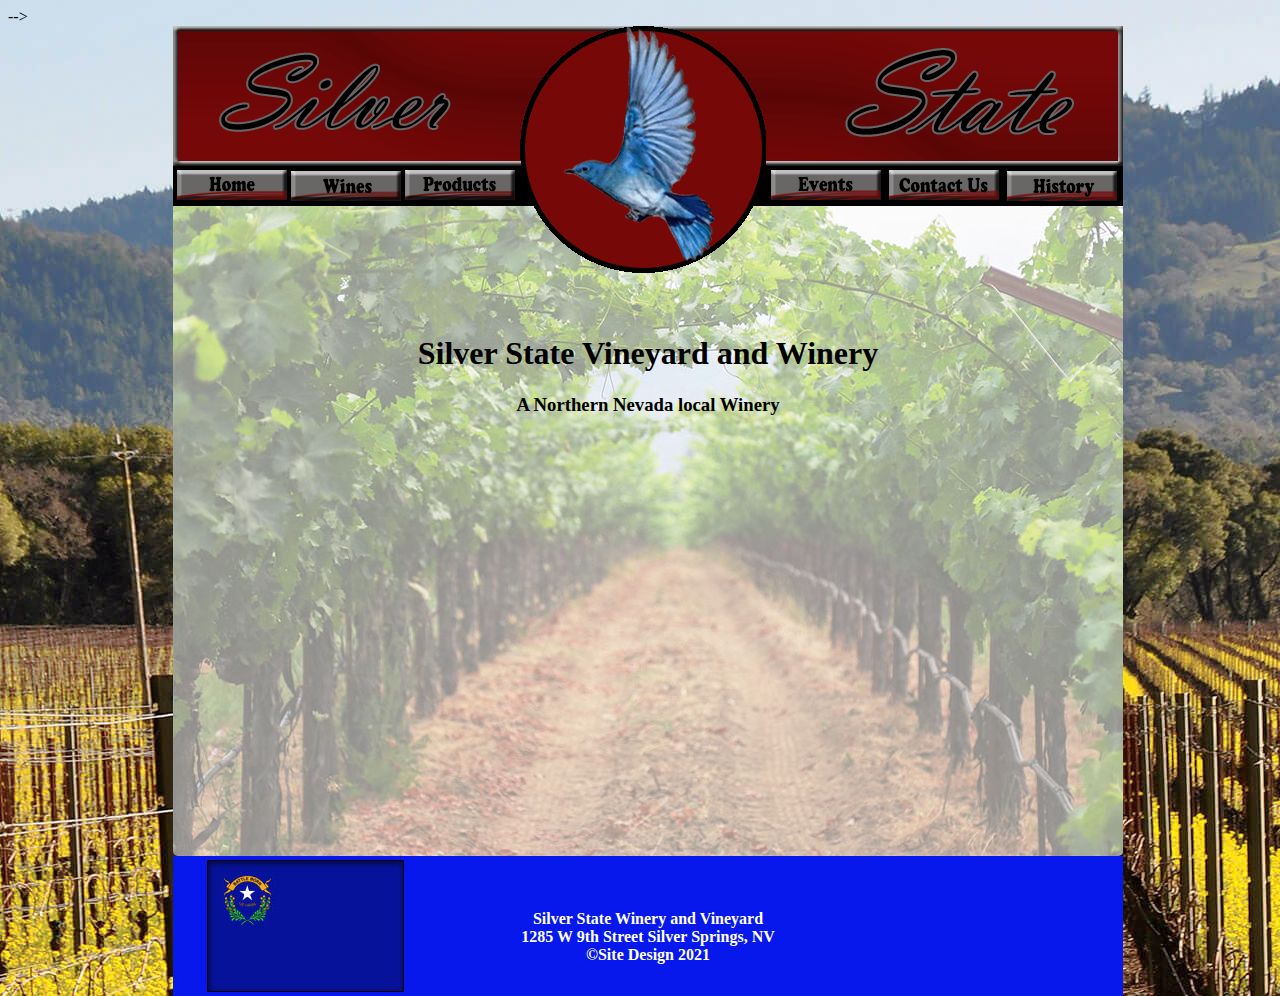
==== index.html @ 9f0d0cf4 "try again" ====
<!-- <!DOCTYPE html>   <!-- this is a comment --> -->

		<html>
			<head>
				<title>Silver State</title>
				<meta charset="UTF-8">
				<meta name="viewport" content="width=device-width, initial-scale=1.0">
				<link href="styles.css" rel="stylesheet" type="text/css">
				<meta name="keywords"content="nevada vineyard, nevada winery, silver state winery, silver state vineyard, 
				silver state winery and vineyard, nevada wine, local nevada winery, local nevada vineyard, reno wine, 
				reno vineyard"/>
				<meta name="description"content="Siver State Vineyard and Winery is a local Nevadan vineyard located in Silver Springs, NV"/>
			</head>
		<script>
		function myFunction() {
			document.getElementById("myDropdown").classList.toggle("show");
		}
		window.onclick = function(event) {
		  if (!event.target.matches('.dropbtn')) {

			var dropdowns = document.getElementsByClassName("dropdown-content");
			var i;
			for (i = 0; i < dropdowns.length; i++) {
			  var openDropdown = dropdowns[i];
			  if (openDropdown.classList.contains('show')) {
				openDropdown.classList.remove('show');
			  }
			}
		  } 
		}
		function myFunction2() {
			document.getElementById("myDropdown2").classList.toggle("show2");
		}
		window.onclick = function(event) {
		  if (!event.target.matches('.dropbtn2')) {

			var dropdowns = document.getElementsByClassName("dropdown2-content");
			var i;
			for (i = 0; i < dropdowns.length; i++) {
			  var openDropdown = dropdowns[i];
			  if (openDropdown.classList.contains('show2')) {
				openDropdown.classList.remove('show2');
			  }
			}
		  } 
		}
		</script>
			<body>
			<div id="container"> 
			<script src="https://apps.elfsight.com/p/platform.js" defer></script>
<div class="elfsight-app-67364f62-e92f-44e7-b261-898cb2d90eb6"></div>
			<div id="banner">
							<div id="logo">
							<img src="img/logo.gif" alt="logo">
							<!--End Logo-->
							</div>
				</div>

		<div id="links">
		<br /><br /><br />
		&nbsp;<a href="index.html" id="tab-1"></a>
			<div class="dropdown">
	<button onclick="myFunction()" class="dropbtn" id="button"></button>
	  <div id="myDropdown" class="dropdown-content">
			<a href="services.html">Services</a>
			<a href="location.html">Location</a>
			<a href="nearby.html">Near By</a>
			<a href="wineClub.html">Wine Club</a>
		  </div>
		</div>
				<a href="products.html" id="tab-2"></a>&nbsp;&nbsp;&nbsp;&nbsp;&nbsp;&nbsp;&nbsp;&nbsp;&nbsp;&nbsp;&nbsp;&nbsp;&nbsp;&nbsp;&nbsp;&nbsp;&nbsp;&nbsp;&nbsp;&nbsp;&nbsp;&nbsp;&nbsp;&nbsp;&nbsp;&nbsp;&nbsp;&nbsp;&nbsp;&nbsp;&nbsp;&nbsp;&nbsp;&nbsp;&nbsp;&nbsp;&nbsp;&nbsp;&nbsp;&nbsp;&nbsp;&nbsp;&nbsp;&nbsp;&nbsp;&nbsp;&nbsp;&nbsp;&nbsp;&nbsp;&nbsp;&nbsp;&nbsp;&nbsp;&nbsp;&nbsp;&nbsp;&nbsp;&nbsp;&nbsp;&nbsp;&nbsp;
				&nbsp;<a href="events.html" id="tab-3"></a>&nbsp;
				<a href="contact.html" id="tab-4"></a>&nbsp;
						<div class="dropdown">
		<button onclick="myFunction2()" class="dropbtn2" id="button2"></button>
		  <div id="myDropdown2" class="dropdown2-content">
			<a href="vineyard.html">VineYard</a>
			<a href="nevada.html">Nevada</a>
			<a href="prospector.html">Prospector</a>
		  </div>
		</div>
				<!--End links-->
							</div>      
				<div id="body">
				<div id ="main">
				<br /><br /><br /><br /><br />&nbsp;&nbsp;&nbsp;&nbsp;&nbsp;&nbsp;&nbsp;
				<center><b><h1>Silver State Vineyard and Winery</h1>
				<h3>A Northern Nevada local Winery</h3>
				<br />
				
				<!--End main-->
				</div>
				   
				 <!--End body-->
				</div>
				<div id="footer"><br /><br /><br />
				<center>Silver State Winery and Vineyard<br>1285 W 9th Street Silver Springs, NV<br>©Site Design 2021</center>
				 <!--End footer-->
				 </div>
				 <!--End Container-->
				</div>
			</body>
		</html>
---- styles.css ----
body {
			background-image: url(img/vineScean.jpg);
			background-attachment: fixed;
			background-repeat: no-repeat;
			/* Set rules to fill background */
			min-height: 100%;
			min-width: 1024px;
				
			/* Set up proportionate scaling */
			width: 100%;
			height: auto;
				 
		}	
	   
	#container {
		width:950px;
		height:650px;
		margin-right:auto;
		margin-left:auto;
		}  
		
	#banner {
		z-index: 1;
		position:absolute;
		width:950px;
		height:140px;
		background-image: url(img/banner.gif);
		color: white;
		text-align: left;
		}
		
	#logo{
		z-index: 2;
		position:absolute;
		text-align: center;
		padding-left:347px;
		
	}

	#body {
		border-top:180px solid black;
		width:950px;
		height:650px;
		border-radius: 5px;
		background-image:url(img/vineArchWhite.jpg);
		}
	#main{
		clear: both;
		float: left;
		width:950px;
		height:650px;
		}
	#footer {
		width:950px;
		height:140px;
		color:white;
		background-image: url(img/footer.jpg);
		}

	#links {
		z-index: 3;
			position:absolute;
		padding-top: 90px;
		padding-bottom: 4px;
		width:950px;
		text-decoration:none;
		}
	h3.events{
		padding-left: 20%;
	}
	p.events{
		padding-left: 25%;
	}
	hr {
		border: 1px solid black;
	}
	hr.year {
		width: 80%;
	}
	hr.month {
		width: 60%;
	}
	table, th, td {
		border-collapse: collapse;
	}
	th, td {

		padding: 5px;
		text-align: center;    
	}
	th {
		background-color: black;
		color: white;
	}
	.noborders {
			border:0 solid blue;
		}
		

	a:link {
		background-color: #000000;
		color: #fff;
		text-decoration:none;
	}
	a:visited {
		background-color: #033657;
		color: #fff;
		text-decoration:none;
	}
	a:hover {
		cursor: pointer;
		color: #fff;
		text-decoration:none;
		background-color: lightgray;
	}
	a:active {
		background-color: #033657;
		color: #7a8ef0;
		text-decoration:none;
	}

	a#tab-1:link {
	 width: 110px;
	 height:30px;
	 display:inline-block;
	 background:transparent url(img/home.gif) center top no-repeat;
	}
	a#tab-2:link {
		 width: 110px;
	 height:30px;
	 display:inline-block;
		background-image: url(img/results.gif);
	}
	a#tab-3:link { width: 110px;
	 height:30px;
	 display:inline-block;
		background-image: url(img/registration.gif);
	}
	a#tab-4:link {
		 width: 110px;
	 height:30px;
	 display:inline-block;
		background-image: url(img/contact.gif);
	}
	a#tab-1:hover {
		background-image: url(img/homeinvert.gif);
	}
	a#tab-2:hover {
		background-image: url(img/resultsinvert.gif);
	}
	a#tab-3:hover {
		background-image: url(img/regestrationinvert.gif);
	}
	a#tab-4:hover {
		background-image: url(img/contactinvert.gif);
	}
	#button {
		width: 110px;
		height:30px;
		display:inline-block;
		background-image: url(img/details.gif);
	}

	#button2 {
		width: 110px;
		height:30px;
		display:inline-block;
		background-image: url(img/photos.gif);
	}

	#button:hover {
		background-image: url(img/detailsinvert.gif);
	}

	#button2:hover {
		background-image: url(img/photosinvert.gif);
	}

	input[type=submit] {
		width: 70%;
		background-color: #4CAF50;
		color: white;
		padding: 14px 20px;
		margin: 8px 0;
		border: none;
		border-radius: 4px;
		cursor: pointer;
	}

	input[type=submit]:hover {
		background-color: #45a049;
	}

	.dropbtn {
		background-color: #033657;
		color: white;
		border: none;
		cursor: pointer;
	}

	.dropbtn:hover, .dropbtn:focus {
		background-color: lightgray;
	}

	.dropdown {
		position: relative;
		display: inline-block;
	}

	.dropdown-content {
		display: none;
		position: absolute;
		background-color: #f1f1f1;
		min-width: 160px;
		overflow: auto;
		box-shadow: 0px 8px 16px 0px rgba(0,0,0,0.2);
		z-index: 1;
	}

	.dropdown-content a {
		color: white;
		padding: 12px 16px;
		text-decoration: none;
		display: block;
	}

	.dropdown a:hover {background-color: #ddd}

	.show {display:block;}
	
	.dropbtn2 {
		background-color: #033657;
		color: white;
		border: none;
		cursor: pointer;
	}

	.dropbtn2:hover, .dropbtn:focus {
		background-color: lightgray;
	}

	.dropdown2 {
		position: relative;
		display: inline-block;
	}

	.dropdown2-content {
		display: none;
		position: absolute;
		background-color: #f1f1f1;
		min-width: 160px;
		overflow: auto;
		box-shadow: 0px 8px 16px 0px rgba(0,0,0,0.2);
		z-index: 1;
	}

	.dropdown2-content a {
		color: white;
		padding: 12px 16px;
		text-decoration: none;
		display: block;
	}

	.dropdown2 a:hover {background-color: #ddd}

	.show2 {display:block;}
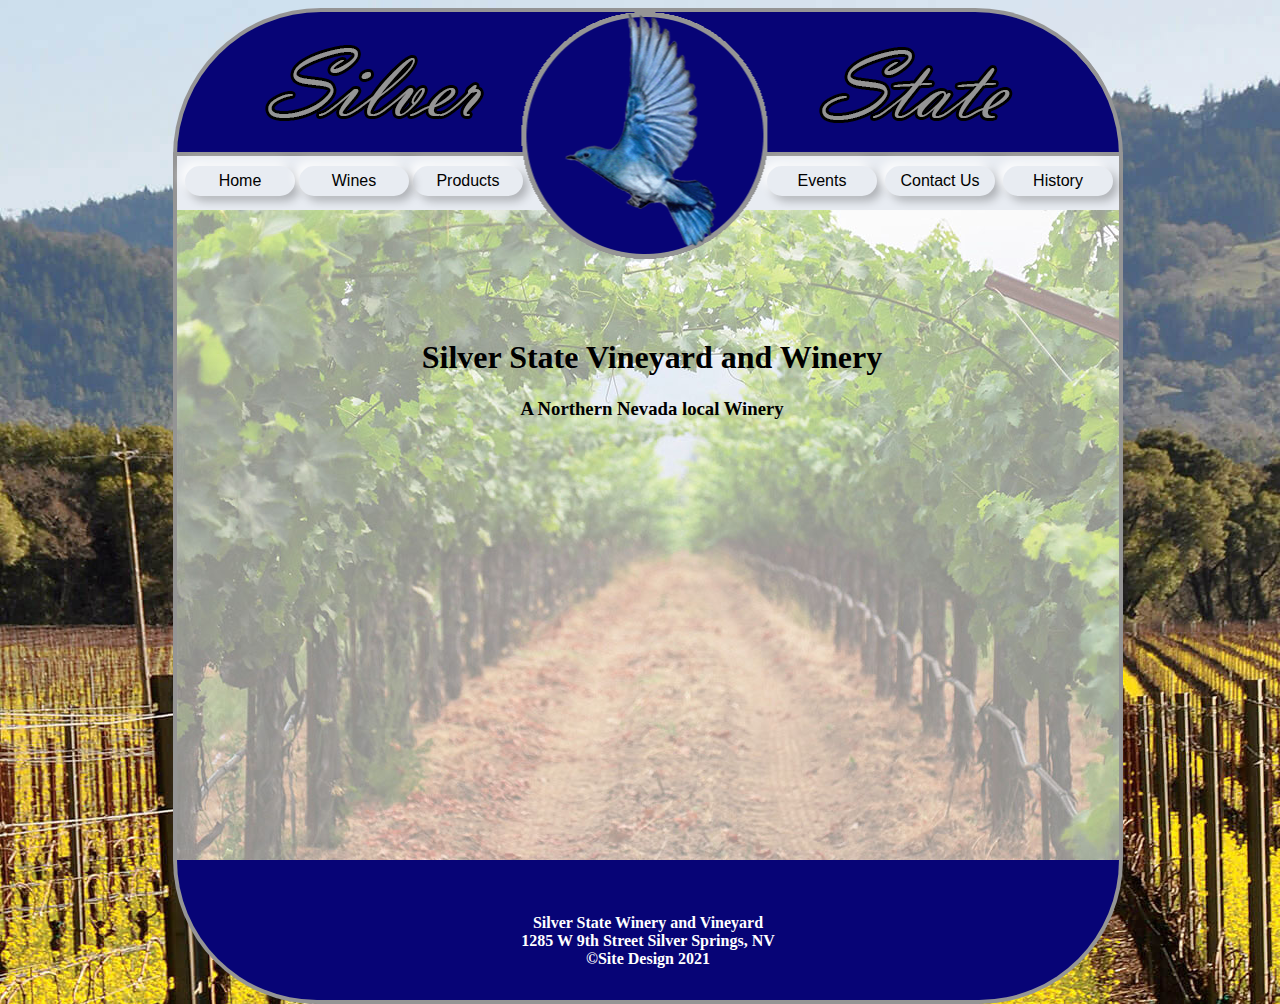
==== commit 7d55d048: "button update" ====
--- a/index.html
+++ b/index.html
@@ -1,4 +1,4 @@
-		<!-- <!DOCTYPE html>   <!-- this is a comment --> -->
+		<!-- <!DOCTYPE html> -->
 
 		<html>
 			<head>
@@ -13,12 +13,12 @@
 			</head>
 		<script>
 		function myFunction() {
-			document.getElementById("myDropdown").classList.toggle("show");
+			document.getElementById('myDropdown').classList.toggle('show');
 		}
 		window.onclick = function(event) {
 		  if (!event.target.matches('.dropbtn')) {
 
-			var dropdowns = document.getElementsByClassName("dropdown-content");
+			var dropdowns = document.getElementsByClassName('dropdown-content');
 			var i;
 			for (i = 0; i < dropdowns.length; i++) {
 			  var openDropdown = dropdowns[i];
@@ -29,17 +29,17 @@
 		  } 
 		}
 		function myFunction2() {
-			document.getElementById("myDropdown2").classList.toggle("show2");
+			document.getElementById('myDropdown2').classList.toggle('show');
 		}
 		window.onclick = function(event) {
 		  if (!event.target.matches('.dropbtn2')) {
 
-			var dropdowns = document.getElementsByClassName("dropdown2-content");
+			var dropdowns = document.getElementsByClassName('dropdown2-content');
 			var i;
 			for (i = 0; i < dropdowns.length; i++) {
 			  var openDropdown = dropdowns[i];
-			  if (openDropdown.classList.contains('show2')) {
-				openDropdown.classList.remove('show2');
+			  if (openDropdown.classList.contains('show')) {
+				openDropdown.classList.remove('show');
 			  }
 			}
 		  } 
@@ -57,10 +57,10 @@
 				</div>
 
 		<div id="links">
-		<br /><br /><br />
-		&nbsp;<a href="index.html" id="tab-1"></a>
+		&nbsp;
+		<a href="index.html"><button class="neu-btn">Home</button></a>
 			<div class="dropdown">
-	<button onclick="myFunction()" class="dropbtn" id="button"></button>
+	<button onclick="myFunction()" class="neu-btn">Wines</button>
 	  <div id="myDropdown" class="dropdown-content">
 			<a href="services.html">Services</a>
 			<a href="location.html">Location</a>
@@ -68,12 +68,12 @@
 			<a href="wineClub.html">Wine Club</a>
 		  </div>
 		</div>
-				<a href="products.html" id="tab-2"></a>&nbsp;&nbsp;&nbsp;&nbsp;&nbsp;&nbsp;&nbsp;&nbsp;&nbsp;&nbsp;&nbsp;&nbsp;&nbsp;&nbsp;&nbsp;&nbsp;&nbsp;&nbsp;&nbsp;&nbsp;&nbsp;&nbsp;&nbsp;&nbsp;&nbsp;&nbsp;&nbsp;&nbsp;&nbsp;&nbsp;&nbsp;&nbsp;&nbsp;&nbsp;&nbsp;&nbsp;&nbsp;&nbsp;&nbsp;&nbsp;&nbsp;&nbsp;&nbsp;&nbsp;&nbsp;&nbsp;&nbsp;&nbsp;&nbsp;&nbsp;&nbsp;&nbsp;&nbsp;&nbsp;&nbsp;&nbsp;&nbsp;&nbsp;&nbsp;&nbsp;&nbsp;&nbsp;
-				&nbsp;<a href="events.html" id="tab-3"></a>&nbsp;
-				<a href="contact.html" id="tab-4"></a>&nbsp;
+				<a href="products.html" id="tab-2"><button class="neu-btn">Products</button></a>&nbsp;&nbsp;&nbsp;&nbsp;&nbsp;&nbsp;&nbsp;&nbsp;&nbsp;&nbsp;&nbsp;&nbsp;&nbsp;&nbsp;&nbsp;&nbsp;&nbsp;&nbsp;&nbsp;&nbsp;&nbsp;&nbsp;&nbsp;&nbsp;&nbsp;&nbsp;&nbsp;&nbsp;&nbsp;&nbsp;&nbsp;&nbsp;&nbsp;&nbsp;&nbsp;&nbsp;&nbsp;&nbsp;&nbsp;&nbsp;&nbsp;&nbsp;&nbsp;&nbsp;&nbsp;&nbsp;&nbsp;&nbsp;&nbsp;&nbsp;&nbsp;&nbsp;&nbsp;&nbsp;&nbsp;&nbsp;&nbsp;&nbsp;&nbsp;
+				&nbsp;<a href="events.html"><button class="neu-btn">Events</button></a>&nbsp;
+				<a href="contact.html"><button class="neu-btn">Contact Us</button></a>&nbsp;
 						<div class="dropdown">
-		<button onclick="myFunction2()" class="dropbtn2" id="button2"></button>
-		  <div id="myDropdown2" class="dropdown2-content">
+		<button onclick="myFunction2()" class="neu-btn">History</button>
+		  <div id="myDropdown2" class="dropdown-content">
 			<a href="vineyard.html">VineYard</a>
 			<a href="nevada.html">Nevada</a>
 			<a href="prospector.html">Prospector</a>
--- a/styles.css
+++ b/styles.css
@@ -1,5 +1,5 @@
 		body {
-			background-image: url(img/vineScean.jpg);
+			background-image: url(img/photos/vineScean.jpg);
 			background-attachment: fixed;
 			background-repeat: no-repeat;
 			/* Set rules to fill background */
@@ -21,28 +21,29 @@
 		
 	#banner {
 		z-index: 1;
-		position:absolute;
-		width:950px;
+		width:942px;
 		height:140px;
 		background-image: url(img/banner.gif);
-		color: white;
 		text-align: left;
+		border: 4px solid #959595; 
+		border-radius: 9999px 9999px 0px 0px;
 		}
 		
 	#logo{
 		z-index: 2;
 		position:absolute;
 		text-align: center;
-		padding-left:347px;
-		
+		margin: auto;
+		width: 246px;
+		transform: translate(140%, 0);
 	}
 
 	#body {
-		border-top:180px solid black;
-		width:950px;
+		width:942px;
 		height:650px;
-		border-radius: 5px;
-		background-image:url(img/vineArchWhite.jpg);
+		background-image:url(img/photos/vineArchWhite.jpg);
+		border-left: 4px  solid #959595;
+		border-right: 4px  solid #959595;
 		}
 	#main{
 		clear: both;
@@ -51,19 +52,26 @@
 		height:650px;
 		}
 	#footer {
-		width:950px;
+		width:942px;
 		height:140px;
 		color:white;
-		background-image: url(img/footer.jpg);
+		background-color: #070476;
+		border-radius: 0px 0px 9999px 9999px;
+		border-bottom: 4px  solid #959595;
+		border-left: 4px  solid #959595;
+		border-right: 4px  solid #959595;
 		}
 
 	#links {
 		z-index: 3;
-			position:absolute;
-		padding-top: 90px;
 		padding-bottom: 4px;
-		width:950px;
+		padding-top: 10px;
+		width:942px;
+		height:40px;
+		background-color: #e8ecf2;
 		text-decoration:none;
+		border-left: 4px  solid #959595;
+		border-right: 4px  solid #959595;
 		}
 	h3.events{
 		padding-left: 20%;
@@ -71,7 +79,7 @@
 	p.events{
 		padding-left: 25%;
 	}
-	hr {
+	 {
 		border: 1px solid black;
 	}
 	hr.year {
@@ -95,86 +103,6 @@
 	.noborders {
 			border:0 solid blue;
 		}
-		
-
-	a:link {
-		background-color: #000000;
-		color: #fff;
-		text-decoration:none;
-	}
-	a:visited {
-		background-color: #033657;
-		color: #fff;
-		text-decoration:none;
-	}
-	a:hover {
-		cursor: pointer;
-		color: #fff;
-		text-decoration:none;
-		background-color: lightgray;
-	}
-	a:active {
-		background-color: #033657;
-		color: #7a8ef0;
-		text-decoration:none;
-	}
-
-	a#tab-1:link {
-	 width: 110px;
-	 height:30px;
-	 display:inline-block;
-	 background:transparent url(img/home.gif) center top no-repeat;
-	}
-	a#tab-2:link {
-		 width: 110px;
-	 height:30px;
-	 display:inline-block;
-		background-image: url(img/results.gif);
-	}
-	a#tab-3:link { width: 110px;
-	 height:30px;
-	 display:inline-block;
-		background-image: url(img/registration.gif);
-	}
-	a#tab-4:link {
-		 width: 110px;
-	 height:30px;
-	 display:inline-block;
-		background-image: url(img/contact.gif);
-	}
-	a#tab-1:hover {
-		background-image: url(img/homeinvert.gif);
-	}
-	a#tab-2:hover {
-		background-image: url(img/resultsinvert.gif);
-	}
-	a#tab-3:hover {
-		background-image: url(img/regestrationinvert.gif);
-	}
-	a#tab-4:hover {
-		background-image: url(img/contactinvert.gif);
-	}
-	#button {
-		width: 110px;
-		height:30px;
-		display:inline-block;
-		background-image: url(img/details.gif);
-	}
-
-	#button2 {
-		width: 110px;
-		height:30px;
-		display:inline-block;
-		background-image: url(img/photos.gif);
-	}
-
-	#button:hover {
-		background-image: url(img/detailsinvert.gif);
-	}
-
-	#button2:hover {
-		background-image: url(img/photosinvert.gif);
-	}
 
 	input[type=submit] {
 		width: 70%;
@@ -190,19 +118,8 @@
 	input[type=submit]:hover {
 		background-color: #45a049;
 	}
-
-	.dropbtn {
-		background-color: #033657;
-		color: white;
-		border: none;
-		cursor: pointer;
-	}
-
-	.dropbtn:hover, .dropbtn:focus {
-		background-color: lightgray;
-	}
-
-	.dropdown {
+	
+		.dropdown {
 		position: relative;
 		display: inline-block;
 	}
@@ -215,10 +132,12 @@
 		overflow: auto;
 		box-shadow: 0px 8px 16px 0px rgba(0,0,0,0.2);
 		z-index: 1;
+		border-radius: 25px 25px 25px 25px;
 	}
 
 	.dropdown-content a {
-		color: white;
+		background-color: #e8ecf2;
+		color: black;
 		padding: 12px 16px;
 		text-decoration: none;
 		display: block;
@@ -227,13 +146,6 @@
 	.dropdown a:hover {background-color: #ddd}
 
 	.show {display:block;}
-	
-	.dropbtn2 {
-		background-color: #033657;
-		color: white;
-		border: none;
-		cursor: pointer;
-	}
 
 	.dropbtn2:hover, .dropbtn:focus {
 		background-color: lightgray;
@@ -244,25 +156,67 @@
 		display: inline-block;
 	}
 
-	.dropdown2-content {
-		display: none;
-		position: absolute;
-		background-color: #f1f1f1;
-		min-width: 160px;
-		overflow: auto;
-		box-shadow: 0px 8px 16px 0px rgba(0,0,0,0.2);
-		z-index: 1;
-	}
-
-	.dropdown2-content a {
-		color: white;
-		padding: 12px 16px;
-		text-decoration: none;
-		display: block;
-	}
-
 	.dropdown2 a:hover {background-color: #ddd}
-
-	.show2 {display:block;}
+	
+	.neu-btn{
+		border: none;
+		cursor: pointer;
+		width: 110px;
+		height:30px;
+		display:inline-block;
+		translation: all;
+		translation-duration: 250ms;
+		align-items: center;
+		justify-content: center;
+		font-size: 16px;
+		padding: 0;
+		margin: 0;
+		
+		background:#e8ecf2; /*same as background*/
+		color: #000000;
+		border: 2px solid #e8ecf2;
+		
+		border-radius: 9999px;
+		box-shadow: -5px -5px 10px rgba(255, 255, 255, 0.8),
+			5px 5px 10px rgba(0, 0, 0, 0.25);
+	}
+	
+	.neu-btn:hover{
+		box-shadow: -1px -1px 5px rgba(255, 255, 255, 0.6),
+			1px 1px 5px rgba(0, 0, 0, 0.3),
+			inset -2px -2px 5px rgba(255, 255, 255, 1),
+			inset 2px 2px 4px rgba(0, 0, 0, 0.3);
+	}
+	
+	.neu-btn-blue{
+		border: none;
+		cursor: pointer;
+		width: 110px;
+		height:30px;
+		display:inline-block;
+		translation: all;
+		translation-duration: 250ms;
+		align-items: center;
+		justify-content: center;
+		font-size: 16px;
+		padding: 0;
+		margin: 0;
+		
+		background:#070476; /*same as background*/
+		color: #ffffff;
+		
+		border-radius: 9999px;
+		box-shadow: -5px -5px 10px rgba(41, 33, 141, 0.8),
+			5px 5px 10px rgba(0, 0, 0, 0.45);
+	}
+	
+	.neu-btn-blue:hover{
+		box-shadow: -1px -1px 5px rgba(41, 33, 141, 0.6),
+			1px 1px 5px rgba(0, 0, 0, 0.5),
+			inset -2px -2px 5px rgba(41, 33, 141, 1),
+			inset 2px 2px 4px rgba(0, 0, 0, 0.5);
+	}
+	
+	
 	
 	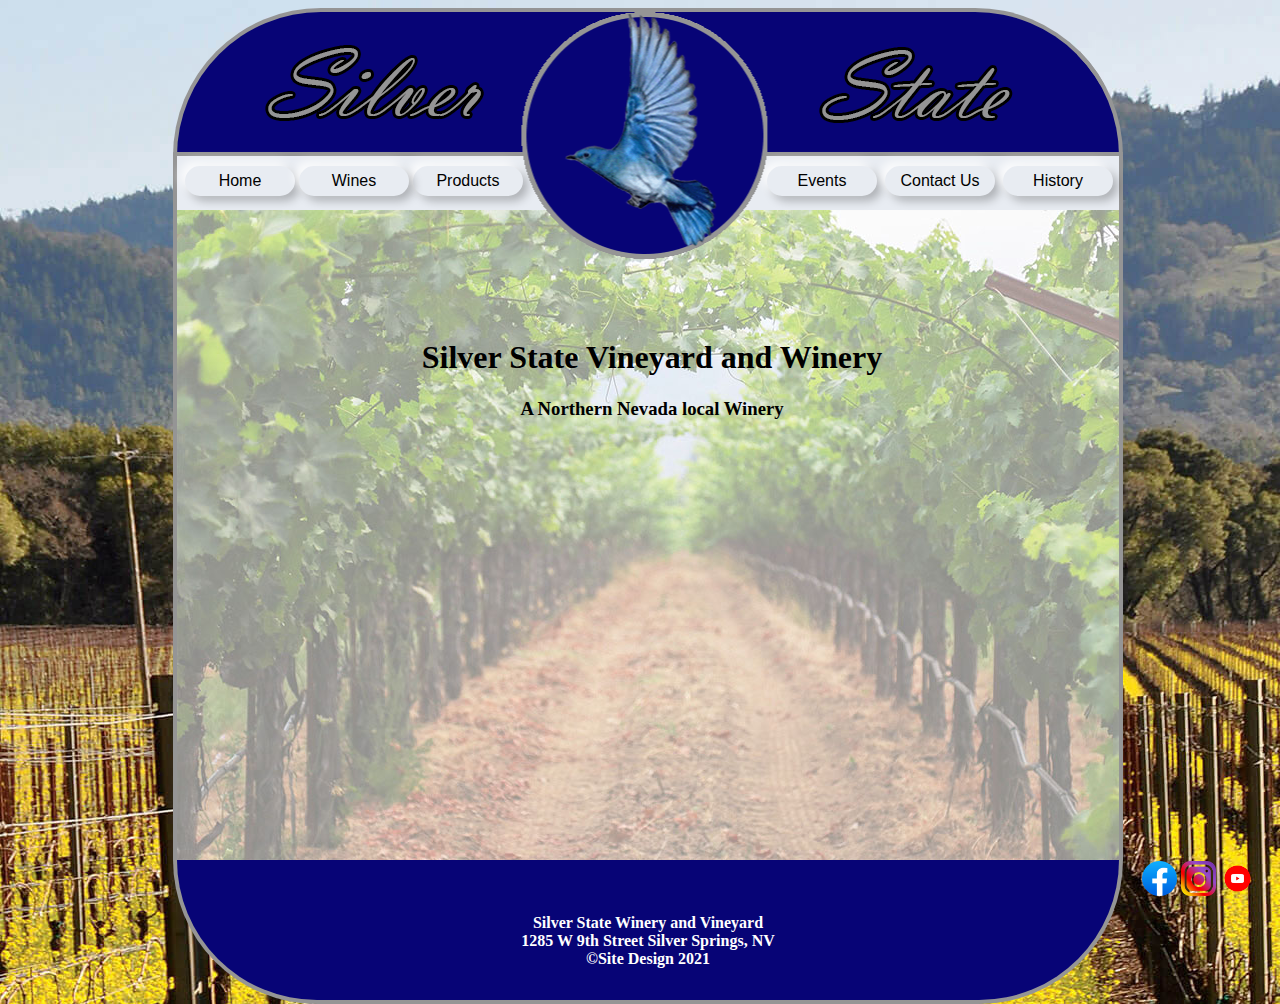
==== commit 651355ea: "new social icons" ====
--- a/index.html
+++ b/index.html
@@ -46,9 +46,12 @@
 		}
 		</script>
 			<body>
-			<div id="container"> 
-			<script src="https://apps.elfsight.com/p/platform.js" defer></script>
-<div class="elfsight-app-67364f62-e92f-44e7-b261-898cb2d90eb6"></div>
+			<div class="icons-wrapper">
+				<i class="ri-facebook-circle-line icon"><img src="img/socialMedia/facebook.png" alt="facebook link"></i>
+				<i class="ri-instagram-line icon"><img src="img/socialMedia/instagram.png" alt="instagram link"></i>
+				<i class="ri-youtube-line icon"><img src="img/socialMedia/youtube.png" alt="youtube link"></i>
+			</div>
+			<div id="container">
 			<div id="banner">
 							<div id="logo">
 							<img src="img/logo.gif" alt="logo">
--- a/styles.css
+++ b/styles.css
@@ -41,7 +41,7 @@
 	#body {
 		width:942px;
 		height:650px;
-		background-image:url(img/photos/vineArchWhite.jpg);
+		background-image: url(img/photos/vineArchWhite.jpg);
 		border-left: 4px  solid #959595;
 		border-right: 4px  solid #959595;
 		}
@@ -188,33 +188,48 @@
 			inset 2px 2px 4px rgba(0, 0, 0, 0.3);
 	}
 	
-	.neu-btn-blue{
-		border: none;
-		cursor: pointer;
-		width: 110px;
-		height:30px;
-		display:inline-block;
-		translation: all;
-		translation-duration: 250ms;
-		align-items: center;
-		justify-content: center;
-		font-size: 16px;
-		padding: 0;
-		margin: 0;
-		
-		background:#070476; /*same as background*/
-		color: #ffffff;
-		
-		border-radius: 9999px;
-		box-shadow: -5px -5px 10px rgba(41, 33, 141, 0.8),
-			5px 5px 10px rgba(0, 0, 0, 0.45);
-	}
-	
-	.neu-btn-blue:hover{
-		box-shadow: -1px -1px 5px rgba(41, 33, 141, 0.6),
-			1px 1px 5px rgba(0, 0, 0, 0.5),
-			inset -2px -2px 5px rgba(41, 33, 141, 1),
-			inset 2px 2px 4px rgba(0, 0, 0, 0.5);
+	.icons-wrapper{
+		position: fixed;
+		right: 0px; 
+		bottom: 0px;
+		margin-right: 25px;
+	}
+	
+	.icon{
+		display: inline-block;
+		font-size: 44px;
+		height: 35px;
+		width: 35px;
+		animation: float 5s ease-in-out infinite;
+	}
+	
+	.ri-facebook-circle-line{
+		animation-delay: 0s;
+	}
+	
+	.ri-instagram-line{
+		animation-delay: 1s;
+	}
+	
+	.ri-youtube-line{
+		animation-delay: 2s;
+	}
+	
+	img {
+		max-width: 100%;
+		max-height: 100%;
+	}
+	
+	@keyframes float{
+		0%{
+			transform: translateY(0);
+		}
+		50%{
+			transform: translateY(-15px);
+		}
+		100%{
+			transform: translateY(0);
+		}
 	}
 	
 	
